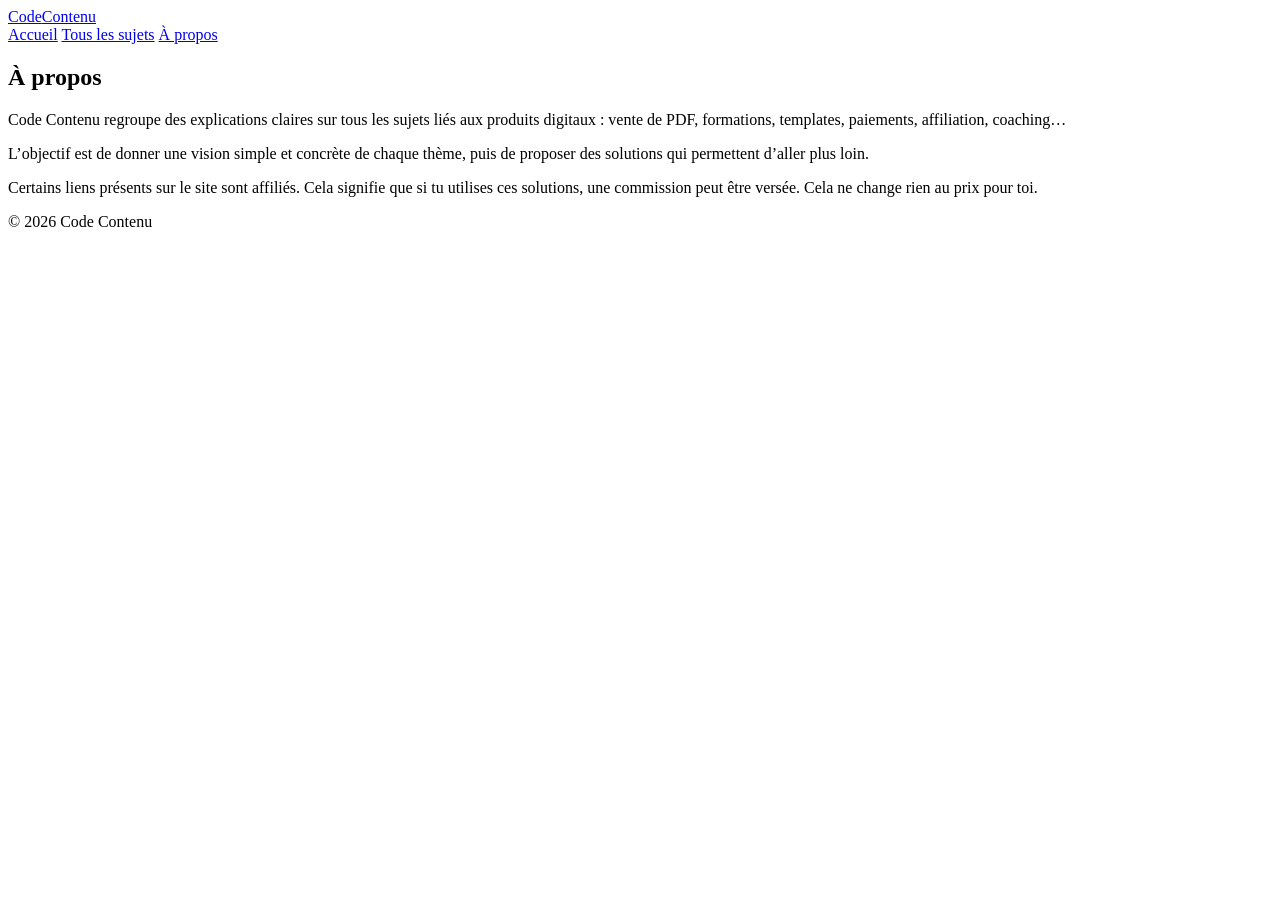
==== about.html @ 12995561 "Add files via upload" ====
<!DOCTYPE html>
<html lang="fr">
<head>
  <meta charset="UTF-8">
  <meta name="viewport" content="width=device-width, initial-scale=1.0">
  <title>À propos – Code Contenu</title>
  <link rel="stylesheet" href="css/style.css">
  <link href="https://fonts.googleapis.com/css2?family=Inter:wght@400;500;600;700;800&display=swap" rel="stylesheet">
</head>
<body>
  <header class="header">
    <div class="container">
      <a href="index.html" class="logo">Code<span>Contenu</span></a>
      <nav>
        <a href="index.html">Accueil</a>
        <a href="sujets.html">Tous les sujets</a>
        <a href="about.html" class="active">À propos</a>
      </nav>
    </div>
  </header>

  <main>
    <section class="page-header">
      <div class="container">
        <h1>À propos</h1>
      </div>
    </section>

    <section class="section">
      <div class="container content-narrow">
        <div class="about-content">
          <p>Code Contenu regroupe des explications claires sur tous les sujets liés aux produits digitaux : vente de PDF, formations, templates, paiements, affiliation, coaching…</p>
          <p>L’objectif est de donner une vision simple et concrète de chaque thème, puis de proposer des solutions qui permettent d’aller plus loin.</p>
          <p>Certains liens présents sur le site sont affiliés. Cela signifie que si tu utilises ces solutions, une commission peut être versée. Cela ne change rien au prix pour toi.</p>
        </div>
      </div>
    </section>
  </main>

  <footer class="footer">
    <div class="container">
      <p>© 2026 Code Contenu</p>
    </div>
  </footer>
</body>
</html>
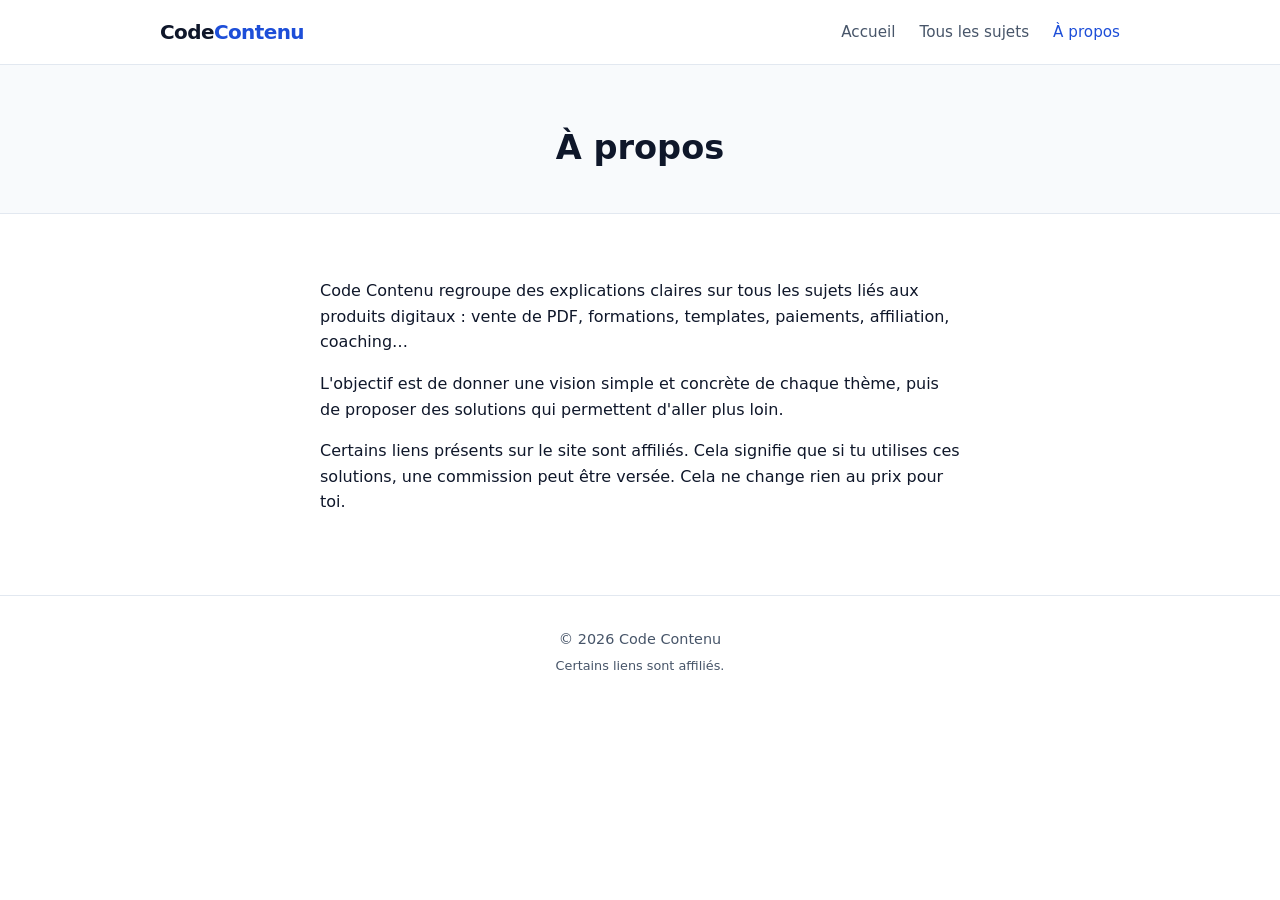
==== commit d4bab026: "🐛 Fix: Correct CSS path and add footer note" ====
--- a/about.html
+++ b/about.html
@@ -4,7 +4,7 @@
   <meta charset="UTF-8">
   <meta name="viewport" content="width=device-width, initial-scale=1.0">
   <title>À propos – Code Contenu</title>
-  <link rel="stylesheet" href="css/style.css">
+  <link rel="stylesheet" href="style.css">
   <link href="https://fonts.googleapis.com/css2?family=Inter:wght@400;500;600;700;800&display=swap" rel="stylesheet">
 </head>
 <body>
@@ -30,7 +30,7 @@
       <div class="container content-narrow">
         <div class="about-content">
           <p>Code Contenu regroupe des explications claires sur tous les sujets liés aux produits digitaux : vente de PDF, formations, templates, paiements, affiliation, coaching…</p>
-          <p>L’objectif est de donner une vision simple et concrète de chaque thème, puis de proposer des solutions qui permettent d’aller plus loin.</p>
+          <p>L'objectif est de donner une vision simple et concrète de chaque thème, puis de proposer des solutions qui permettent d'aller plus loin.</p>
           <p>Certains liens présents sur le site sont affiliés. Cela signifie que si tu utilises ces solutions, une commission peut être versée. Cela ne change rien au prix pour toi.</p>
         </div>
       </div>
@@ -40,6 +40,7 @@
   <footer class="footer">
     <div class="container">
       <p>© 2026 Code Contenu</p>
+      <p class="footer-note">Certains liens sont affiliés.</p>
     </div>
   </footer>
 </body>
--- a/style.css
+++ b/style.css
@@ -0,0 +1,308 @@
+:root {
+  --primary: #1d4ed8;
+  --primary-dark: #1e40af;
+  --primary-light: #dbeafe;
+  --text: #0f172a;
+  --text-light: #475569;
+  --bg: #ffffff;
+  --bg-alt: #f8fafc;
+  --border: #e2e8f0;
+  --radius: 12px;
+  --shadow: 0 4px 6px -1px rgb(0 0 0 / 0.07);
+}
+
+* { margin: 0; padding: 0; box-sizing: border-box; }
+
+body {
+  font-family: 'Inter', system-ui, sans-serif;
+  color: var(--text);
+  background: var(--bg);
+  line-height: 1.6;
+  -webkit-font-smoothing: antialiased;
+}
+
+a { color: inherit; text-decoration: none; }
+
+.container {
+  width: 100%;
+  max-width: 1000px;
+  margin: 0 auto;
+  padding: 0 1.25rem;
+}
+
+.content-narrow { max-width: 680px; }
+
+/* Header */
+.header {
+  position: sticky;
+  top: 0;
+  background: rgba(255,255,255,0.96);
+  backdrop-filter: blur(8px);
+  border-bottom: 1px solid var(--border);
+  z-index: 50;
+}
+
+.header .container {
+  display: flex;
+  align-items: center;
+  justify-content: space-between;
+  height: 64px;
+}
+
+.logo {
+  font-size: 1.25rem;
+  font-weight: 800;
+  letter-spacing: -0.03em;
+}
+
+.logo span { color: var(--primary); }
+
+nav { display: flex; gap: 1.5rem; }
+
+nav a {
+  font-size: 0.95rem;
+  font-weight: 500;
+  color: var(--text-light);
+}
+
+nav a:hover, nav a.active { color: var(--primary); }
+
+/* Hero */
+.hero {
+  padding: 5rem 0 4rem;
+  text-align: center;
+  background: linear-gradient(180deg, #eff6ff 0%, #fff 100%);
+}
+
+.hero h1 {
+  font-size: clamp(2rem, 5vw, 2.8rem);
+  font-weight: 800;
+  line-height: 1.2;
+  letter-spacing: -0.03em;
+  margin-bottom: 1rem;
+}
+
+.subtitle {
+  font-size: 1.15rem;
+  color: var(--text-light);
+  max-width: 540px;
+  margin: 0 auto 2rem;
+}
+
+/* Buttons */
+.btn {
+  display: inline-flex;
+  align-items: center;
+  justify-content: center;
+  padding: 0.8rem 1.6rem;
+  border-radius: 9px;
+  font-weight: 600;
+  font-size: 0.95rem;
+  transition: all 0.2s;
+  border: none;
+  cursor: pointer;
+}
+
+.btn-primary {
+  background: var(--primary);
+  color: white;
+}
+
+.btn-primary:hover {
+  background: var(--primary-dark);
+  transform: translateY(-1px);
+}
+
+.btn-light {
+  background: white;
+  color: var(--text);
+}
+
+.btn-light:hover { background: #f1f5f9; }
+
+/* Sections */
+.section { padding: 4rem 0; }
+
+.section-title {
+  font-size: 1.7rem;
+  font-weight: 800;
+  text-align: center;
+  margin-bottom: 2rem;
+  letter-spacing: -0.02em;
+}
+
+.page-header {
+  padding: 3.5rem 0 2rem;
+  background: var(--bg-alt);
+  text-align: center;
+  border-bottom: 1px solid var(--border);
+}
+
+.page-header h1 {
+  font-size: 2.1rem;
+  font-weight: 800;
+  margin-bottom: 0.4rem;
+}
+
+/* Topics grid */
+.topics-grid {
+  display: grid;
+  grid-template-columns: repeat(auto-fill, minmax(280px, 1fr));
+  gap: 1.25rem;
+}
+
+.topic-card {
+  background: white;
+  border: 1px solid var(--border);
+  border-radius: var(--radius);
+  padding: 1.5rem;
+  transition: all 0.2s;
+}
+
+.topic-card:hover {
+  border-color: var(--primary);
+  box-shadow: var(--shadow);
+  transform: translateY(-2px);
+}
+
+.topic-card h3 {
+  font-size: 1.15rem;
+  font-weight: 700;
+  margin-bottom: 0.5rem;
+}
+
+.topic-card p {
+  font-size: 0.95rem;
+  color: var(--text-light);
+}
+
+/* Topics list */
+.topics-list { max-width: 700px; margin: 0 auto; }
+
+.topic-row {
+  display: flex;
+  justify-content: space-between;
+  align-items: center;
+  padding: 1.4rem 0;
+  border-bottom: 1px solid var(--border);
+  transition: color 0.2s;
+}
+
+.topic-row:hover { color: var(--primary); }
+
+.topic-row h3 {
+  font-size: 1.15rem;
+  font-weight: 700;
+  margin-bottom: 0.25rem;
+}
+
+.topic-row p {
+  font-size: 0.95rem;
+  color: var(--text-light);
+}
+
+.topic-row span {
+  font-size: 1.3rem;
+  color: var(--primary);
+}
+
+/* Article */
+.article { padding: 3rem 0 4rem; }
+
+.breadcrumb {
+  font-size: 0.9rem;
+  color: var(--text-light);
+  margin-bottom: 1rem;
+}
+
+.breadcrumb a:hover { color: var(--primary); }
+
+.article h1 {
+  font-size: 2rem;
+  font-weight: 800;
+  line-height: 1.25;
+  margin-bottom: 1.75rem;
+  letter-spacing: -0.025em;
+}
+
+.article-content h2 {
+  font-size: 1.3rem;
+  font-weight: 700;
+  margin: 2rem 0 0.7rem;
+}
+
+.article-content p { margin-bottom: 1rem; }
+
+.article-content ul {
+  margin: 0.7rem 0 1.2rem 1.4rem;
+}
+
+.article-content li { margin-bottom: 0.35rem; }
+
+.cta-box-article {
+  background: var(--bg-alt);
+  border: 1px solid var(--border);
+  border-radius: var(--radius);
+  padding: 1.75rem;
+  margin-top: 2.5rem;
+  text-align: center;
+}
+
+.cta-box-article h3 {
+  font-size: 1.15rem;
+  font-weight: 700;
+  margin-bottom: 0.6rem;
+}
+
+.cta-box-article p {
+  color: var(--text-light);
+  margin-bottom: 1.2rem;
+}
+
+.affiliate-note {
+  font-size: 0.78rem;
+  color: #94a3b8;
+  margin-top: 0.7rem;
+}
+
+/* CTA */
+.cta-section {
+  background: #0f172a;
+  color: white;
+  padding: 4rem 0;
+  text-align: center;
+}
+
+.cta-section h2 {
+  font-size: 1.7rem;
+  font-weight: 800;
+  margin-bottom: 0.7rem;
+}
+
+.cta-section p {
+  color: #94a3b8;
+  margin-bottom: 1.5rem;
+}
+
+/* About */
+.about-content p { margin-bottom: 1rem; }
+
+/* Footer */
+.footer {
+  padding: 2rem 0;
+  border-top: 1px solid var(--border);
+  text-align: center;
+  font-size: 0.9rem;
+  color: var(--text-light);
+}
+
+.footer-note {
+  margin-top: 0.3rem;
+  font-size: 0.8rem;
+}
+
+@media (max-width: 600px) {
+  nav { gap: 1rem; }
+  nav a { font-size: 0.88rem; }
+  .hero { padding: 3.5rem 0 3rem; }
+}
